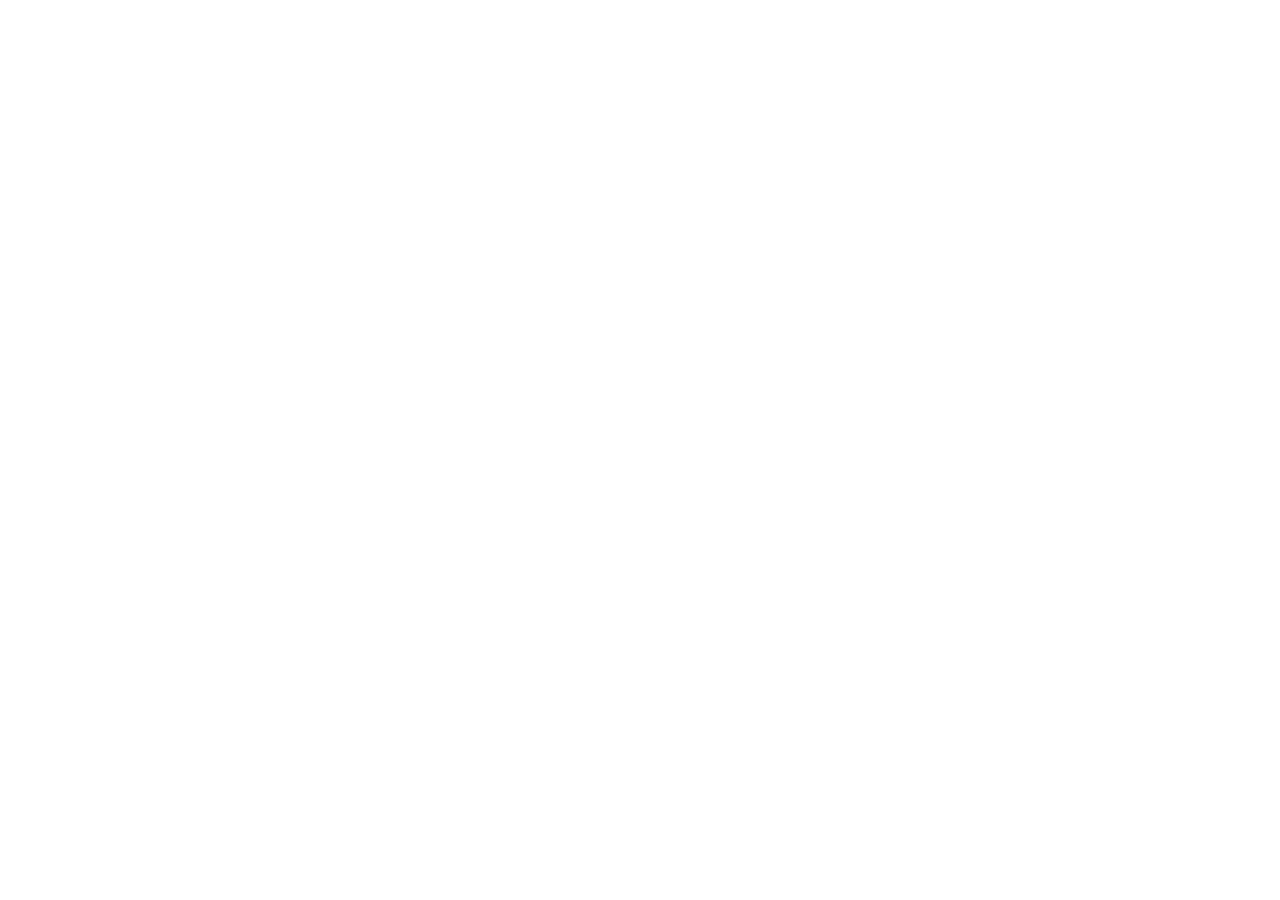
==== detalle.html @ edf311b4 "formulario3" ====
<!DOCTYPE html>
<html lang="en">
<head>
    <meta charset="UTF-8">
    <meta name="viewport" content="width=device-width, initial-scale=1.0">
    <title>Document</title>
</head>
<body>
    
</body>
</html>
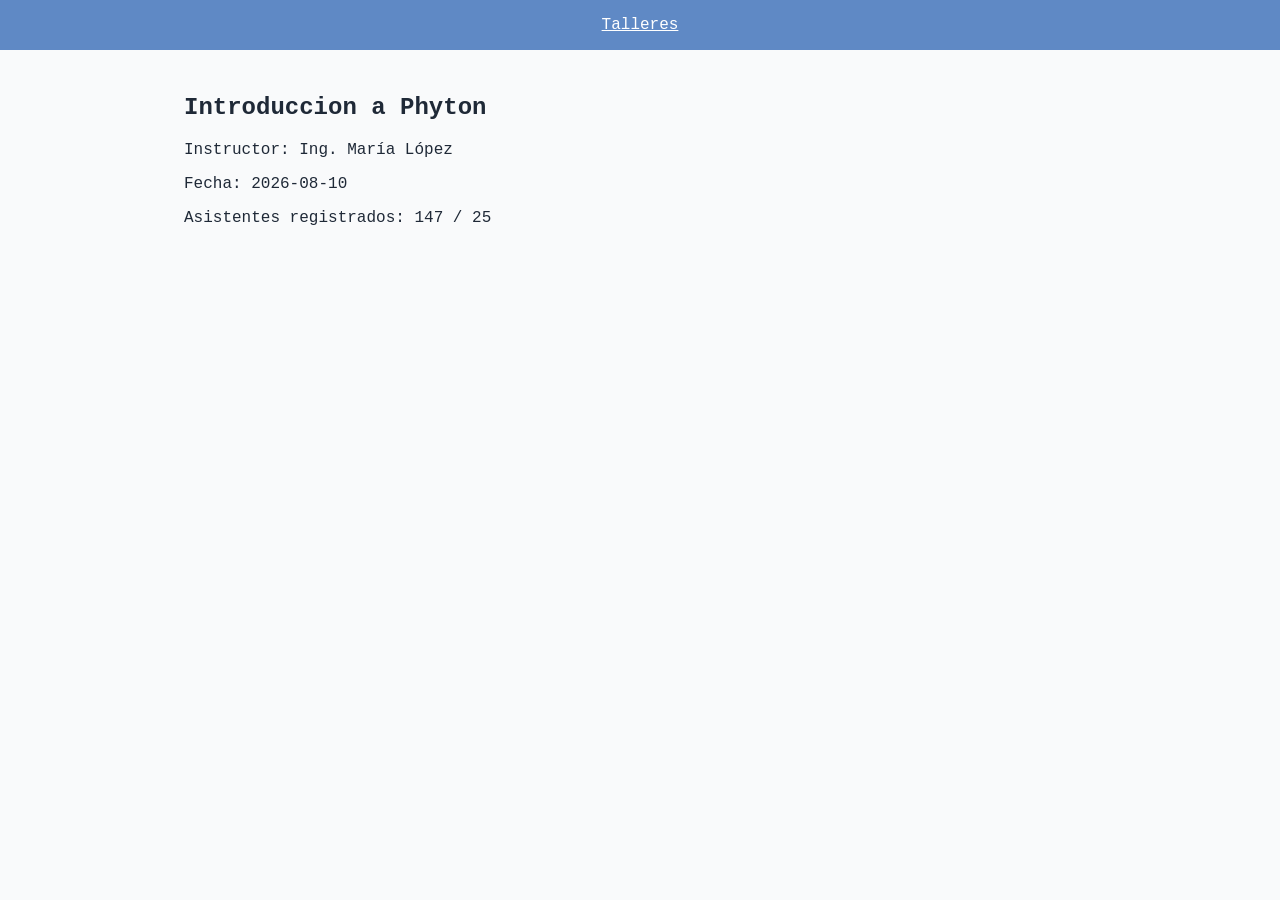
==== commit 994e2abc: "feat: Agregando html" ====
--- a/detalle.html
+++ b/detalle.html
@@ -1,11 +1,30 @@
 <!DOCTYPE html>
 <html lang="en">
+
 <head>
     <meta charset="UTF-8">
     <meta name="viewport" content="width=device-width, initial-scale=1.0">
-    <title>Document</title>
+    <title>Detalle</title>
+    <link rel="stylesheet" href="./CSS/style.css">
 </head>
+
 <body>
-    
+    <header>
+        <a href="index.html">Talleres</a>
+    </header>
+
+    <main>
+
+            <h2 id="detalle-titulo">Introduccion a Phyton</h2>
+
+            <p id="detalle-instructor">Instructor: Ing. María López</p>
+            <p id="detalle-fecha">Fecha: 2026-08-10</p>
+            <p id="detalle-asistentes">Asistentes registrados: 147 / 25</p>
+
+    </main>
+    <script src="JS/tall.js"></script>
+
+
 </body>
+
 </html>
--- a/CSS/style.css
+++ b/CSS/style.css
@@ -0,0 +1,131 @@
+* {
+    box-sizing: border-box;
+}
+
+body {
+    margin: 0;
+    font-family: 'Courier New', Courier, monospace;
+    color: #1f2937;
+    background-color: #f9fafb;
+}
+
+header{
+    background-color: #5f89c5;
+    color: #ffffff;
+    padding: 1rem;
+    text-align: center;
+}
+
+header a{
+    color: #ffffff;
+}
+
+main{
+    max-width: 960px;
+    margin: 0 auto;
+    padding: 1.5rem;
+
+}
+
+footer{
+    text-align: center;
+    padding: 1rem;
+    color: #6b7280;
+    font-size: 0.875rem;
+}
+
+/* Catalogo de Talleres */
+
+.catalogo{
+    display:grid;
+    grid-template-columns: repeat(3, 1fr);
+    gap: 1rem;
+}
+
+.tarjeta{
+    background-color: #ffffff;
+    border: 1px solid #e5e7eb;
+    border-radius: 0.5rem;
+    padding: 1rem;
+    
+}
+
+.tarjeta h2{
+    margin-top:0;
+    font-size: 1.1rem;
+}
+
+.tarjeta a{
+    color: #3b82f6;
+    text-decoration: none;
+}
+
+.tarjeta a:hover{
+    text-decoration: underline;
+}
+
+
+/* 1. Regla para el formulario */
+.formulario-registro {
+  border: 2px solid #5f89c5;
+  padding: 20px;
+  width: 350px;
+  margin: auto;
+  background-color: #d7e7fd;
+  border-radius: 8px;
+}
+
+/* 2. Regla para los inputs */
+.formulario-registro input {
+  display:block;
+  margin: 10px 0;
+  padding: 8px;
+  border: 1px solid #5f89c5;
+  width: 100%;
+  border-radius: 10px;
+}
+
+/* 3. Regla para el botón */
+.formulario-registro button {
+  background-color: #a790e4;
+  color: white;
+  padding: 10px;
+  border: none;
+  cursor: pointer;
+  width: 100%;
+  border-radius: 10px;
+}
+
+/* 4. Hover sobre el botón */
+.formulario-registro button:hover {
+  background-color: #fde6f7;
+}
+
+/* 5. Input inválido */
+.formulario-registro input:invalid {
+  border: 2px solid #eff15b;
+}
+
+/* Mensajes de error */
+.mensaje-error {
+  color: #b63e88;
+  font-size: 0.9em;
+}
+
+/* 6. Mensaje de éxito */
+.mensaje-exito {
+  color: rgb(145, 221, 145);
+  font-weight: bold;
+  margin-top: 10px;
+}
+
+/* boton- detalle */
+.info-taller button {
+  background-color: #a790e4;
+  padding: 5px;
+  border: none;
+  cursor: pointer;
+  width: 50%;
+  border-radius: 10px; }
+
+
